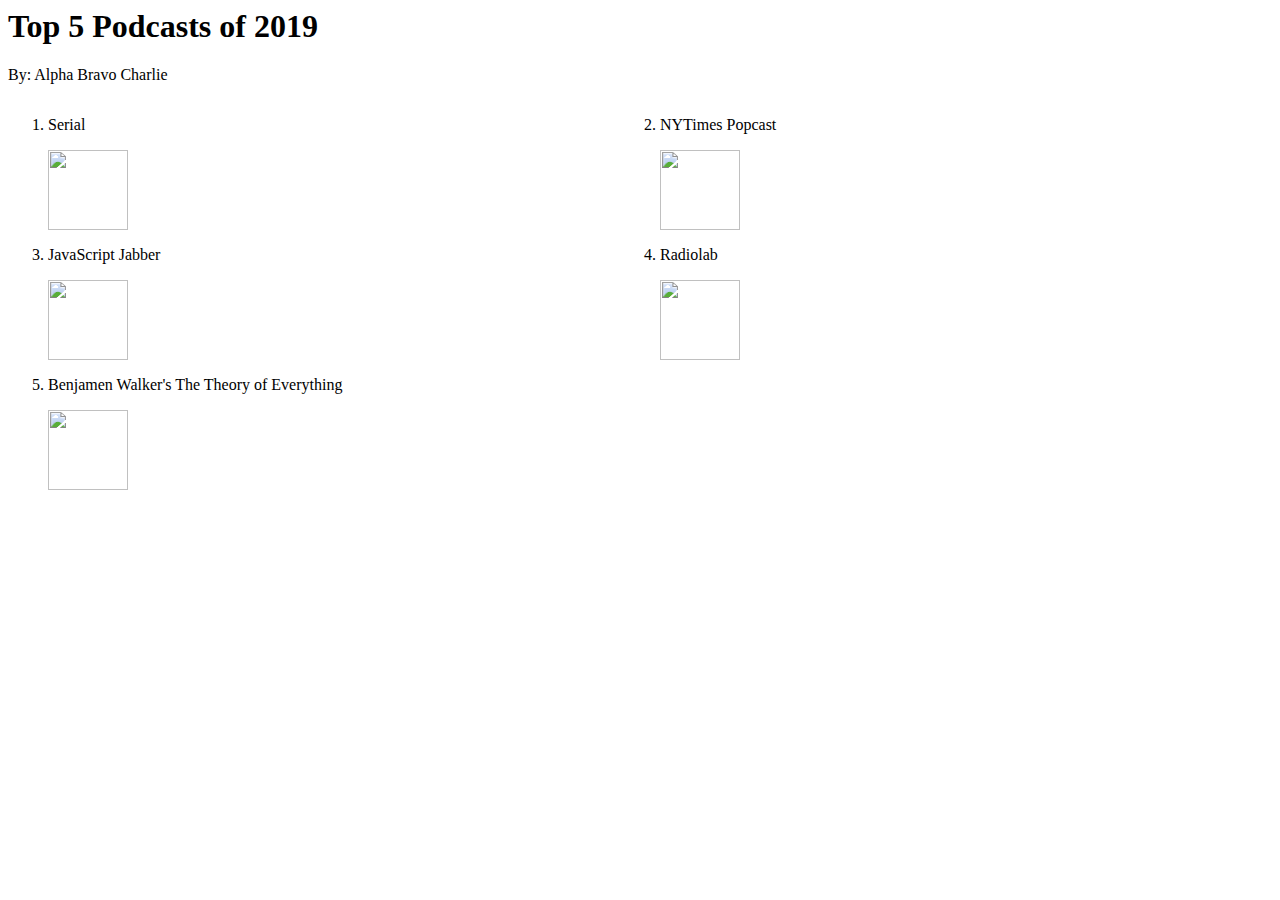
==== index.html @ 124cd42b "anh adding review code" ====
<html>
    <head>
        <link rel="stylesheet" href="./style.css" />
    </head>
    <body>
        <h1>Top 5 Podcasts of 2019</h1>
        <p>By: Alpha Bravo Charlie</p>
        <ol>
            <li>
                <p>
                    Serial
                </p>
                <img src="https://serialpodcast.org/sites/all/modules/custom/serial/img/serial-itunes-logo.png" />
            </li>
            <li>
                <p>
                    NYTimes Popcast
                </p>
                <img src="https://static01.nyt.com/images/2011/05/20/multimedia/music-popcast/music-popcast-videoSixteenByNineJumbo1600-v3.jpg" />
            </li>
            <li>
                <p>
                    JavaScript Jabber
                </p>
                <img src="https://devchat.tv/wp-content/uploads/2016/04/javascript_jabber_thumb.jpg" />
            </li>
            <li>
                <p>
                    Radiolab
                </p>
                <img src="https://i1.sndcdn.com/avatars-000002829552-ln24rt-t500x500.jpg" />
            </li>
            <li>
                <p>
                    Benjamen Walker's The Theory of Everything
                </p>
                <img src="https://static1.squarespace.com/static/57f5390f5016e1da21c4bbdf/582a29c215d5dbb8582d3d2d/585813ce37c5817ab5c6f2ca/1482167475113/showcard_toe.jpg" />
            </li>

        </ol>
    </body>
</html>
---- style.css ----
body {
    background-color: white;
}

img {
    width: 80px;
}

ol {
    display: flex;
    flex-wrap: wrap;
}

li {
    width: 50%;
}
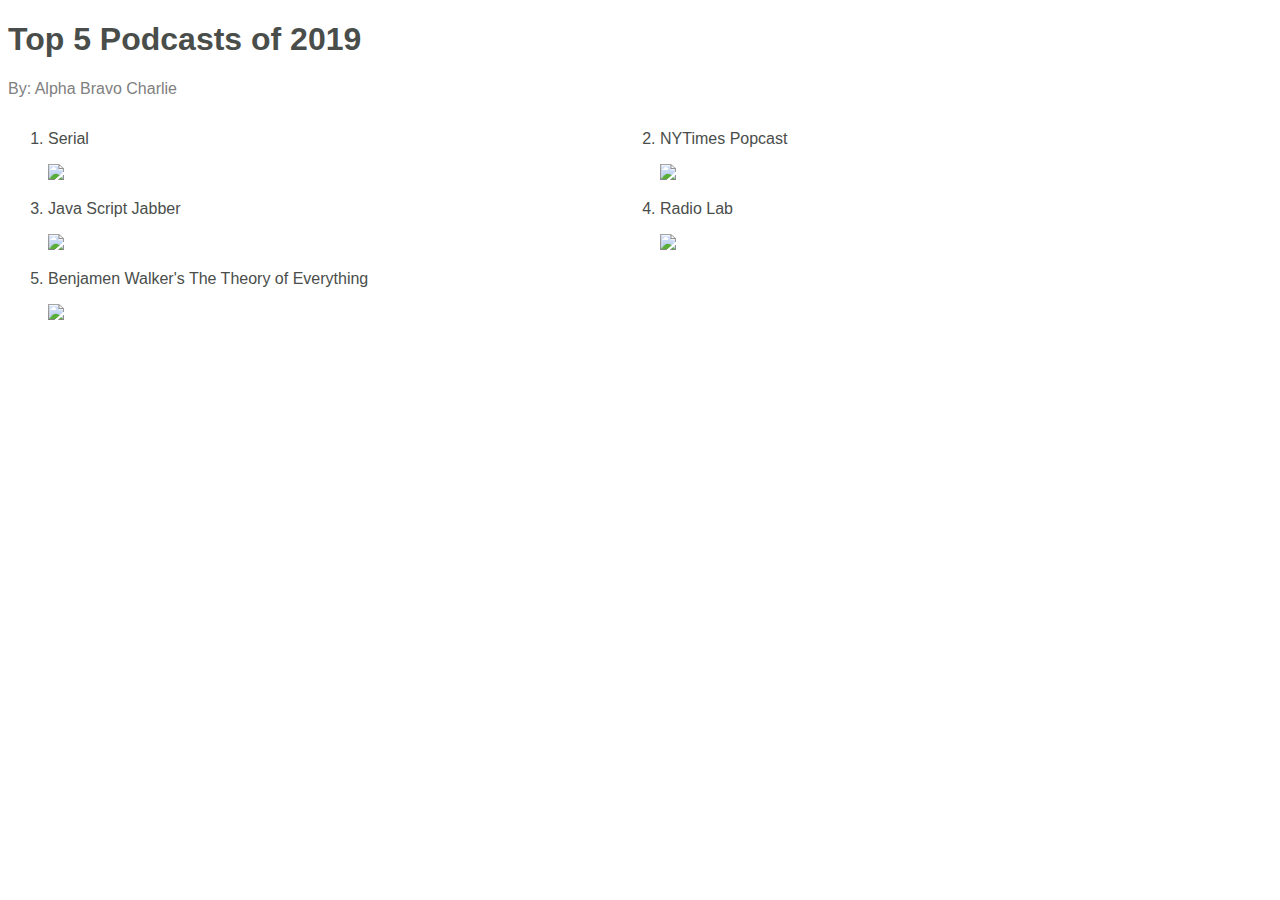
==== commit fe1e3ace: "sabika adding reviuew code" ====
--- a/index.html
+++ b/index.html
@@ -1,42 +1,35 @@
+<!DOCTYPE html>
 <html>
-    <head>
-        <link rel="stylesheet" href="./style.css" />
-    </head>
-    <body>
-        <h1>Top 5 Podcasts of 2019</h1>
+
+<head>
+    <link rel="stylesheet" href="styles.css" />
+</head>
+
+<body>
+    <h1>Top 5 Podcasts of 2019</h1>
+    <div class="byline">
         <p>By: Alpha Bravo Charlie</p>
+    </div>
+    <div>
         <ol>
             <li>
-                <p>
-                    Serial
-                </p>
-                <img src="https://serialpodcast.org/sites/all/modules/custom/serial/img/serial-itunes-logo.png" />
+                <p>Serial</p>
+                <img src="https://serialpodcast.org/sites/all/modules/custom/serial/img/serial-itunes-logo.png"></img>
             </li>
             <li>
-                <p>
-                    NYTimes Popcast
-                </p>
-                <img src="https://static01.nyt.com/images/2011/05/20/multimedia/music-popcast/music-popcast-videoSixteenByNineJumbo1600-v3.jpg" />
+                <p>NYTimes Popcast</p><img src="https://static01.nyt.com/images/2011/05/20/multimedia/music-popcast/music-popcast-videoSixteenByNineJumbo1600-v3.jpg"></img>
             </li>
             <li>
-                <p>
-                    JavaScript Jabber
-                </p>
-                <img src="https://devchat.tv/wp-content/uploads/2016/04/javascript_jabber_thumb.jpg" />
+                <p>Java Script Jabber</p><img src="https://devchat.tv/wp-content/uploads/2016/04/javascript_jabber_thumb.jpg"></img>
             </li>
             <li>
-                <p>
-                    Radiolab
-                </p>
-                <img src="https://i1.sndcdn.com/avatars-000002829552-ln24rt-t500x500.jpg" />
+                <p>Radio Lab</p><img src="https://i1.sndcdn.com/avatars-000002829552-ln24rt-t500x500.jpg"></img>
             </li>
             <li>
-                <p>
-                    Benjamen Walker's The Theory of Everything
-                </p>
-                <img src="https://static1.squarespace.com/static/57f5390f5016e1da21c4bbdf/582a29c215d5dbb8582d3d2d/585813ce37c5817ab5c6f2ca/1482167475113/showcard_toe.jpg" />
+                <p>Benjamen Walker's The Theory of Everything</p><img src="https://static1.squarespace.com/static/57f5390f5016e1da21c4bbdf/582a29c215d5dbb8582d3d2d/585813ce37c5817ab5c6f2ca/1482167475113/showcard_toe.jpg"></img>
             </li>
+        </ol>
+    </div>
+</body>
 
-        </ol>
-    </body>
-</html>+</html>
--- a/styles.css
+++ b/styles.css
@@ -0,0 +1,40 @@
+body {
+    font-family: Helvetica;
+    color: #4a4e4b;
+}
+
+h1 {
+    font-size: extra-large;
+    color: #4a4e4b;
+}
+
+p {
+    font-size: medium;
+}
+
+.byline {
+    color: grey;
+}
+
+img {
+    width: 100px;
+}
+
+ol {
+    font-size: medium;
+    display: flex;
+    flex-wrap: wrap;
+}
+
+li {
+    width: 50%;
+}
+
+@media (max-width:480px) {
+    li {
+        width: 100%;
+    }
+    img {
+        width: 100%;
+    }
+}
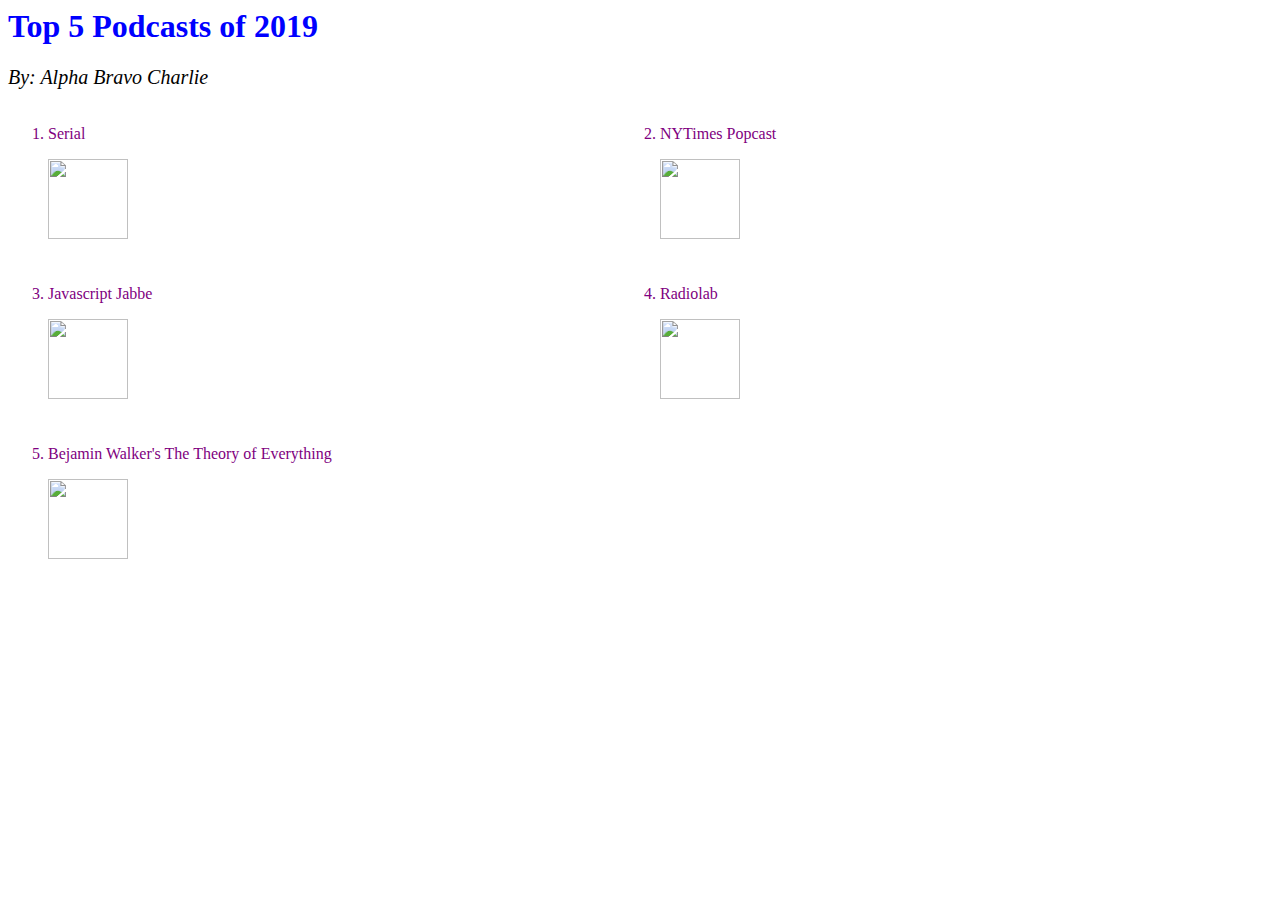
==== commit ed065d6f: "Pallavi Adding Review Code" ====
--- a/index.html
+++ b/index.html
@@ -1,35 +1,57 @@
-<!DOCTYPE html>
 <html>
+  <head>
+      <link rel="stylesheet" href="style.css" type="text/css" />
+       </head>
+       
+       <body>
 
-<head>
-    <link rel="stylesheet" href="styles.css" />
-</head>
+  <h1> Top 5 Podcasts of 2019 </h1> 
+  <p class="byline"> By: Alpha Bravo Charlie </p>
+      <ol> 
+     <li>
+         
+        <p>
+          Serial  
+        </p>
+         <img src="https://serialpodcast.org/sites/all/modules/custom/serial/img/serial-itunes-logo.png"></img>
+         </li>
+         
+         <li>
+             <p> NYTimes Popcast </p>
+        
+         <img src="https://static01.nyt.com/images/2011/05/20/multimedia/music-popcast/music-popcast-videoSixteenByNineJumbo1600-v3.jpg"></img>
+            
+         </li>
+         
+         <li>
+           <p>
+                Javascript Jabbe
+           </p>  
+        
+         <img src="https://devchat.tv/wp-content/uploads/2016/04/javascript_jabber_thumb.jpg"></img>
+             
+         </li>
+         
+         <li>
+            <p> 
+             Radiolab
+         </p>
+         
+         <img src="https://i1.sndcdn.com/avatars-000002829552-ln24rt-t500x500.jpg"></img>
+         </li>
+         
+         <li> 
+        
+             <p>
+             Bejamin Walker's The Theory of Everything 
+              
+          </p>   
+             <img src="https://static1.squarespace.com/static/57f5390f5016e1da21c4bbdf/582a29c215d5dbb8582d3d2d/585813ce37c5817ab5c6f2ca/1482167475113/showcard_toe.jpg"></img>
+         </li>
 
-<body>
-    <h1>Top 5 Podcasts of 2019</h1>
-    <div class="byline">
-        <p>By: Alpha Bravo Charlie</p>
-    </div>
-    <div>
-        <ol>
-            <li>
-                <p>Serial</p>
-                <img src="https://serialpodcast.org/sites/all/modules/custom/serial/img/serial-itunes-logo.png"></img>
-            </li>
-            <li>
-                <p>NYTimes Popcast</p><img src="https://static01.nyt.com/images/2011/05/20/multimedia/music-popcast/music-popcast-videoSixteenByNineJumbo1600-v3.jpg"></img>
-            </li>
-            <li>
-                <p>Java Script Jabber</p><img src="https://devchat.tv/wp-content/uploads/2016/04/javascript_jabber_thumb.jpg"></img>
-            </li>
-            <li>
-                <p>Radio Lab</p><img src="https://i1.sndcdn.com/avatars-000002829552-ln24rt-t500x500.jpg"></img>
-            </li>
-            <li>
-                <p>Benjamen Walker's The Theory of Everything</p><img src="https://static1.squarespace.com/static/57f5390f5016e1da21c4bbdf/582a29c215d5dbb8582d3d2d/585813ce37c5817ab5c6f2ca/1482167475113/showcard_toe.jpg"></img>
-            </li>
-        </ol>
-    </div>
+      </ol>
+
+
 </body>
-
-</html>
+    
+ </html>
--- a/style.css
+++ b/style.css
@@ -0,0 +1,38 @@
+h1 {
+    color: blue;
+}
+
+.byline {
+    color: black;
+    font-style: italic;
+    font-size:20;
+}
+
+li{
+    color:Purple;
+}
+
+img{
+    width: 80px;
+    
+}
+
+ol{ 
+    display: flex;
+    flex-wrap: wrap;
+}
+
+li {
+  width:50%;
+  margin-bottom: 30px;
+  /* box-sizing: border-box; */
+}
+
+@media (max-width: 600px) {
+
+li {
+  width:80%;
+}
+
+}
+
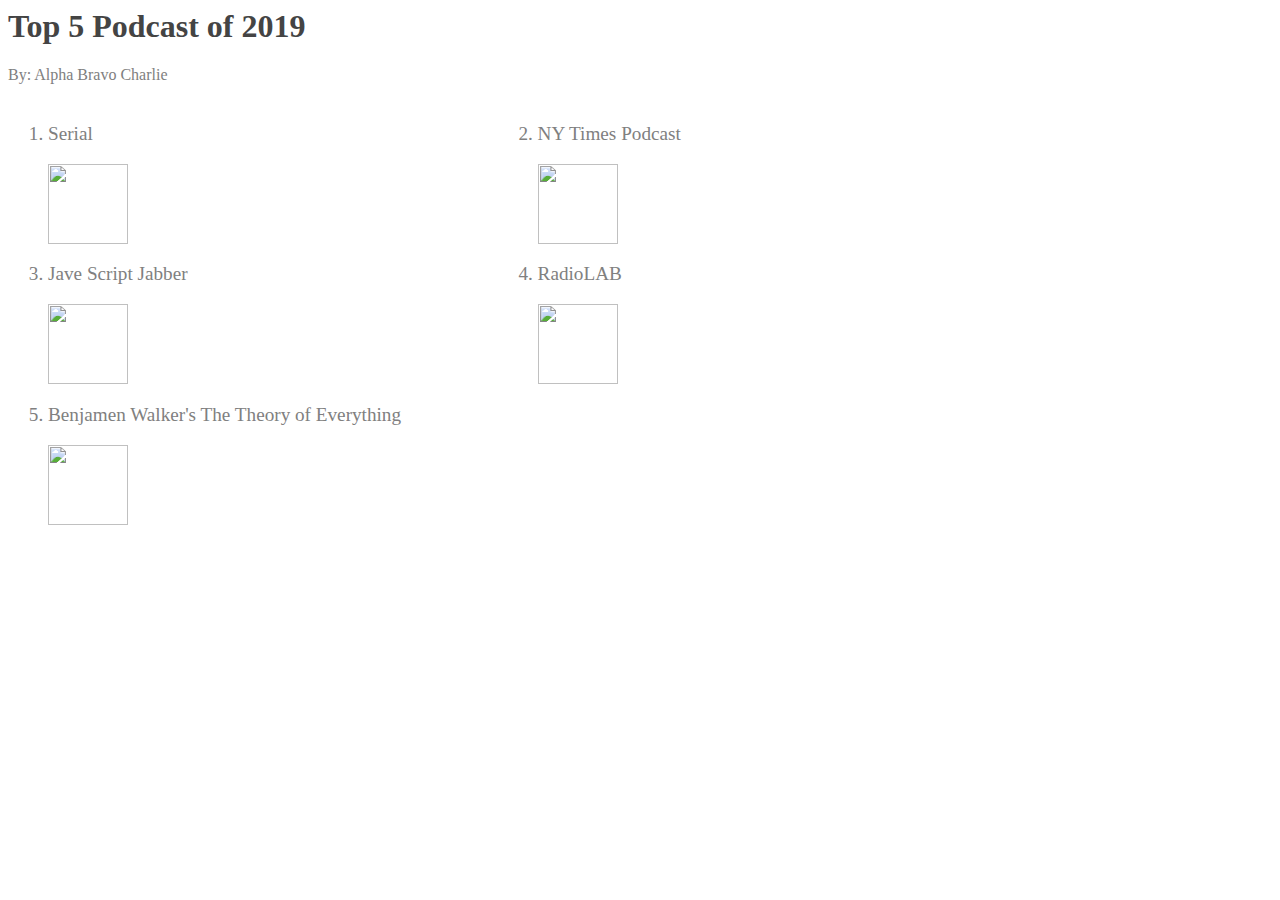
==== commit 583347c9: "my first commit" ====
--- a/index.html
+++ b/index.html
@@ -1,57 +1,31 @@
 <html>
-  <head>
-      <link rel="stylesheet" href="style.css" type="text/css" />
-       </head>
-       
-       <body>
-
-  <h1> Top 5 Podcasts of 2019 </h1> 
-  <p class="byline"> By: Alpha Bravo Charlie </p>
-      <ol> 
-     <li>
-         
-        <p>
-          Serial  
-        </p>
-         <img src="https://serialpodcast.org/sites/all/modules/custom/serial/img/serial-itunes-logo.png"></img>
-         </li>
-         
-         <li>
-             <p> NYTimes Popcast </p>
-        
-         <img src="https://static01.nyt.com/images/2011/05/20/multimedia/music-popcast/music-popcast-videoSixteenByNineJumbo1600-v3.jpg"></img>
-            
-         </li>
-         
-         <li>
-           <p>
-                Javascript Jabbe
-           </p>  
-        
-         <img src="https://devchat.tv/wp-content/uploads/2016/04/javascript_jabber_thumb.jpg"></img>
-             
-         </li>
-         
-         <li>
-            <p> 
-             Radiolab
-         </p>
-         
-         <img src="https://i1.sndcdn.com/avatars-000002829552-ln24rt-t500x500.jpg"></img>
-         </li>
-         
-         <li> 
-        
-             <p>
-             Bejamin Walker's The Theory of Everything 
-              
-          </p>   
-             <img src="https://static1.squarespace.com/static/57f5390f5016e1da21c4bbdf/582a29c215d5dbb8582d3d2d/585813ce37c5817ab5c6f2ca/1482167475113/showcard_toe.jpg"></img>
-         </li>
-
-      </ol>
-
-
-</body>
-    
- </html>
+    <head>
+        <link rel="stylesheet" href="style.css" type="text/css" />
+    </head>
+    <body>
+        <h1>Top 5 Podcast of 2019</h1>
+        <p>By: Alpha Bravo Charlie</p>
+            <ol>
+                <li>
+                    <p>Serial</p> 
+                        <img src="https://serialpodcast.org/sites/all/modules/custom/serial/img/serial-itunes-logo.png"></img>
+                </li>
+                <li>
+                    <p>NY Times Podcast </p> 
+                        <img src="https://static01.nyt.com/images/2011/05/20/multimedia/music-popcast/music-popcast-videoSixteenByNineJumbo1600-v3.jpg"></img>
+                </li>
+                <li>
+                    <p>Jave Script Jabber </p> 
+                        <img src="https://devchat.tv/wp-content/uploads/2016/04/javascript_jabber_thumb.jpg"></img>
+                </li>
+                <li>
+                    <p>RadioLAB </p> 
+                        <img src="https://i1.sndcdn.com/avatars-000002829552-ln24rt-t500x500.jpg"></img>
+                </li>
+                <li>
+                    <p>Benjamen Walker's The Theory of Everything </p> 
+                        <img src="https://static1.squarespace.com/static/57f5390f5016e1da21c4bbdf/582a29c215d5dbb8582d3d2d/585813ce37c5817ab5c6f2ca/1482167475113/showcard_toe.jpg"></img>
+                </li>
+            </ol>
+    </body>
+</html>--- a/style.css
+++ b/style.css
@@ -1,38 +1,26 @@
-h1 {
-    color: blue;
+h1{
+    color: #444;
+}
+body{
+    font-family: Roboto;
+    color: Grey;
+}
+img{
+    width: 80px;
 }
 
-.byline {
-    color: black;
-    font-style: italic;
-    font-size:20;
+ol{
+    font-size: larger;
+    display:flex;
+    flex-wrap:wrap;
 }
 
 li{
-    color:Purple;
+    width:40%;
 }
 
-img{
-    width: 80px;
-    
-}
-
-ol{ 
-    display: flex;
-    flex-wrap: wrap;
-}
-
-li {
-  width:50%;
-  margin-bottom: 30px;
-  /* box-sizing: border-box; */
-}
-
-@media (max-width: 600px) {
-
-li {
-  width:80%;
-}
-
-}
-
+@media (max-width: 480px){
+    li {
+        width:90%;
+    }
+}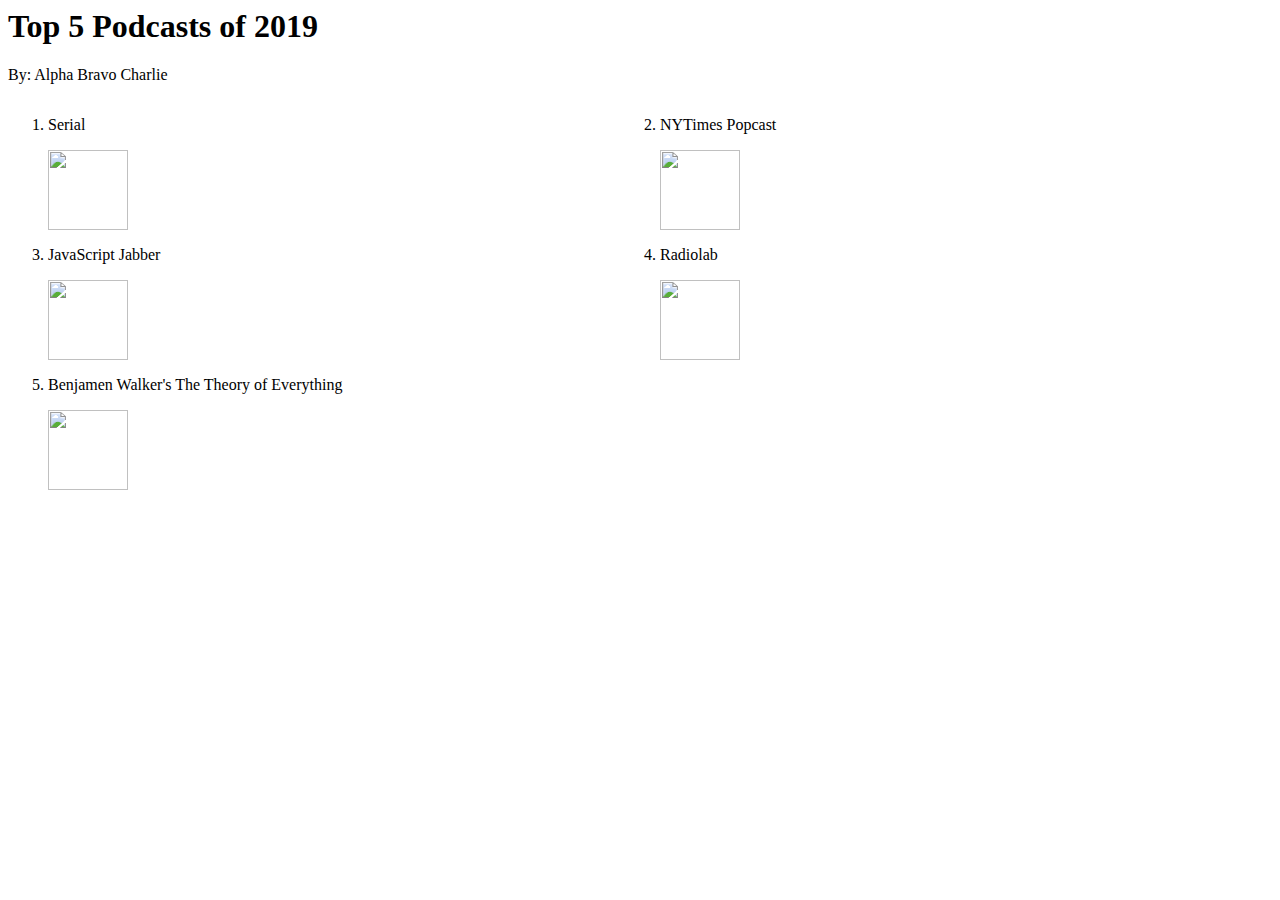
==== commit cbae3932: "Merge 124cd42b976dfe492997e1ff4a89473740aed163 into 29065bd91ef1e79148e6fcd9186f9df620222552" ====
--- a/index.html
+++ b/index.html
@@ -1,31 +1,42 @@
 <html>
     <head>
-        <link rel="stylesheet" href="style.css" type="text/css" />
+        <link rel="stylesheet" href="./style.css" />
     </head>
     <body>
-        <h1>Top 5 Podcast of 2019</h1>
+        <h1>Top 5 Podcasts of 2019</h1>
         <p>By: Alpha Bravo Charlie</p>
-            <ol>
-                <li>
-                    <p>Serial</p> 
-                        <img src="https://serialpodcast.org/sites/all/modules/custom/serial/img/serial-itunes-logo.png"></img>
-                </li>
-                <li>
-                    <p>NY Times Podcast </p> 
-                        <img src="https://static01.nyt.com/images/2011/05/20/multimedia/music-popcast/music-popcast-videoSixteenByNineJumbo1600-v3.jpg"></img>
-                </li>
-                <li>
-                    <p>Jave Script Jabber </p> 
-                        <img src="https://devchat.tv/wp-content/uploads/2016/04/javascript_jabber_thumb.jpg"></img>
-                </li>
-                <li>
-                    <p>RadioLAB </p> 
-                        <img src="https://i1.sndcdn.com/avatars-000002829552-ln24rt-t500x500.jpg"></img>
-                </li>
-                <li>
-                    <p>Benjamen Walker's The Theory of Everything </p> 
-                        <img src="https://static1.squarespace.com/static/57f5390f5016e1da21c4bbdf/582a29c215d5dbb8582d3d2d/585813ce37c5817ab5c6f2ca/1482167475113/showcard_toe.jpg"></img>
-                </li>
-            </ol>
+        <ol>
+            <li>
+                <p>
+                    Serial
+                </p>
+                <img src="https://serialpodcast.org/sites/all/modules/custom/serial/img/serial-itunes-logo.png" />
+            </li>
+            <li>
+                <p>
+                    NYTimes Popcast
+                </p>
+                <img src="https://static01.nyt.com/images/2011/05/20/multimedia/music-popcast/music-popcast-videoSixteenByNineJumbo1600-v3.jpg" />
+            </li>
+            <li>
+                <p>
+                    JavaScript Jabber
+                </p>
+                <img src="https://devchat.tv/wp-content/uploads/2016/04/javascript_jabber_thumb.jpg" />
+            </li>
+            <li>
+                <p>
+                    Radiolab
+                </p>
+                <img src="https://i1.sndcdn.com/avatars-000002829552-ln24rt-t500x500.jpg" />
+            </li>
+            <li>
+                <p>
+                    Benjamen Walker's The Theory of Everything
+                </p>
+                <img src="https://static1.squarespace.com/static/57f5390f5016e1da21c4bbdf/582a29c215d5dbb8582d3d2d/585813ce37c5817ab5c6f2ca/1482167475113/showcard_toe.jpg" />
+            </li>
+
+        </ol>
     </body>
 </html>--- a/style.css
+++ b/style.css
@@ -1,26 +1,16 @@
-h1{
-    color: #444;
+body {
+    background-color: white;
 }
-body{
-    font-family: Roboto;
-    color: Grey;
-}
-img{
+
+img {
     width: 80px;
 }
 
-ol{
-    font-size: larger;
-    display:flex;
-    flex-wrap:wrap;
+ol {
+    display: flex;
+    flex-wrap: wrap;
 }
 
-li{
-    width:40%;
-}
-
-@media (max-width: 480px){
-    li {
-        width:90%;
-    }
+li {
+    width: 50%;
 }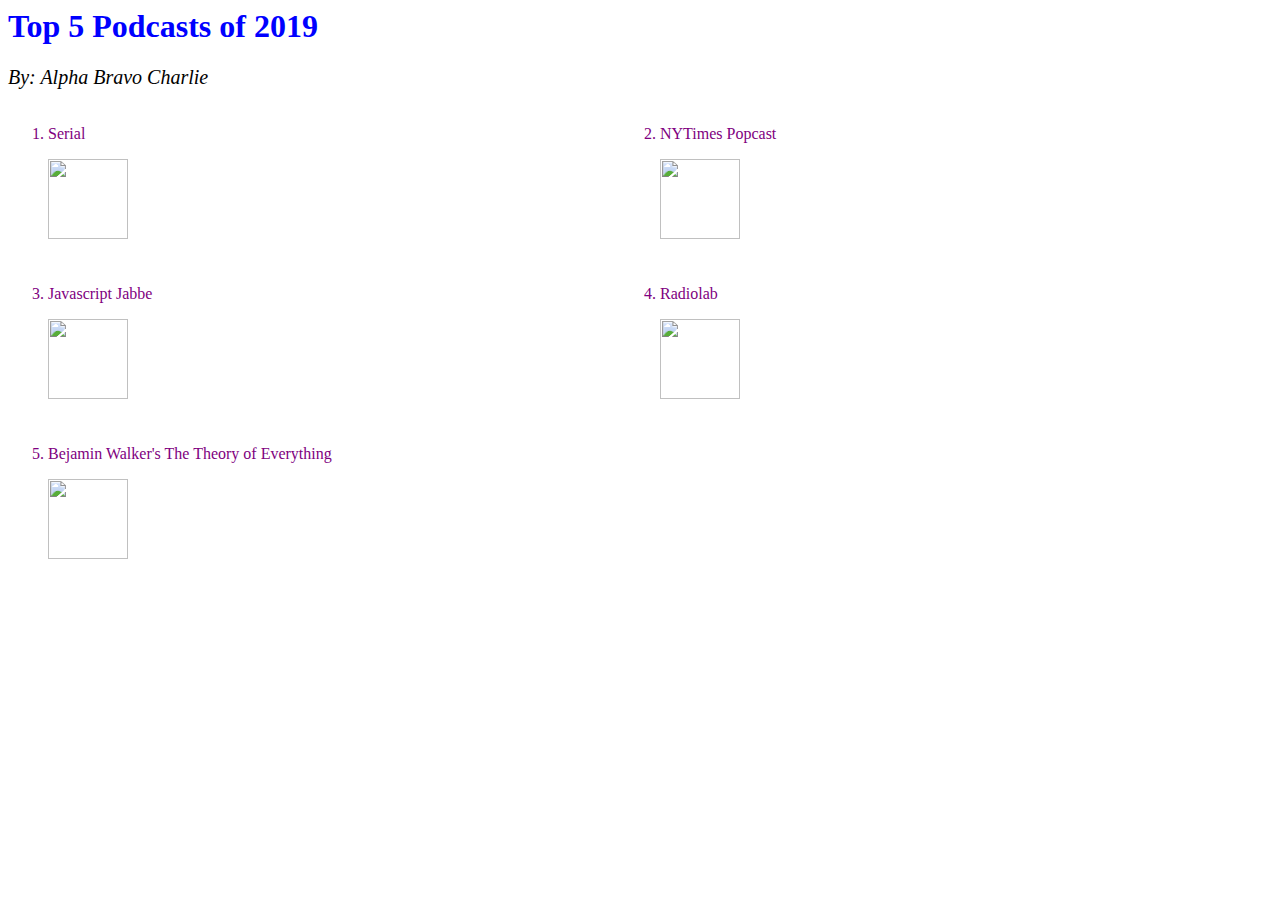
==== commit 016d530d: "Merge ed065d6f65a9f29f411da5b391ccbd821138cc6e into 29065bd91ef1e79148e6fcd9186f9df620222552" ====
--- a/index.html
+++ b/index.html
@@ -1,42 +1,57 @@
 <html>
-    <head>
-        <link rel="stylesheet" href="./style.css" />
-    </head>
-    <body>
-        <h1>Top 5 Podcasts of 2019</h1>
-        <p>By: Alpha Bravo Charlie</p>
-        <ol>
-            <li>
-                <p>
-                    Serial
-                </p>
-                <img src="https://serialpodcast.org/sites/all/modules/custom/serial/img/serial-itunes-logo.png" />
-            </li>
-            <li>
-                <p>
-                    NYTimes Popcast
-                </p>
-                <img src="https://static01.nyt.com/images/2011/05/20/multimedia/music-popcast/music-popcast-videoSixteenByNineJumbo1600-v3.jpg" />
-            </li>
-            <li>
-                <p>
-                    JavaScript Jabber
-                </p>
-                <img src="https://devchat.tv/wp-content/uploads/2016/04/javascript_jabber_thumb.jpg" />
-            </li>
-            <li>
-                <p>
-                    Radiolab
-                </p>
-                <img src="https://i1.sndcdn.com/avatars-000002829552-ln24rt-t500x500.jpg" />
-            </li>
-            <li>
-                <p>
-                    Benjamen Walker's The Theory of Everything
-                </p>
-                <img src="https://static1.squarespace.com/static/57f5390f5016e1da21c4bbdf/582a29c215d5dbb8582d3d2d/585813ce37c5817ab5c6f2ca/1482167475113/showcard_toe.jpg" />
-            </li>
+  <head>
+      <link rel="stylesheet" href="style.css" type="text/css" />
+       </head>
+       
+       <body>
 
-        </ol>
-    </body>
-</html>+  <h1> Top 5 Podcasts of 2019 </h1> 
+  <p class="byline"> By: Alpha Bravo Charlie </p>
+      <ol> 
+     <li>
+         
+        <p>
+          Serial  
+        </p>
+         <img src="https://serialpodcast.org/sites/all/modules/custom/serial/img/serial-itunes-logo.png"></img>
+         </li>
+         
+         <li>
+             <p> NYTimes Popcast </p>
+        
+         <img src="https://static01.nyt.com/images/2011/05/20/multimedia/music-popcast/music-popcast-videoSixteenByNineJumbo1600-v3.jpg"></img>
+            
+         </li>
+         
+         <li>
+           <p>
+                Javascript Jabbe
+           </p>  
+        
+         <img src="https://devchat.tv/wp-content/uploads/2016/04/javascript_jabber_thumb.jpg"></img>
+             
+         </li>
+         
+         <li>
+            <p> 
+             Radiolab
+         </p>
+         
+         <img src="https://i1.sndcdn.com/avatars-000002829552-ln24rt-t500x500.jpg"></img>
+         </li>
+         
+         <li> 
+        
+             <p>
+             Bejamin Walker's The Theory of Everything 
+              
+          </p>   
+             <img src="https://static1.squarespace.com/static/57f5390f5016e1da21c4bbdf/582a29c215d5dbb8582d3d2d/585813ce37c5817ab5c6f2ca/1482167475113/showcard_toe.jpg"></img>
+         </li>
+
+      </ol>
+
+
+</body>
+    
+ </html>
--- a/style.css
+++ b/style.css
@@ -1,16 +1,38 @@
-body {
-    background-color: white;
+h1 {
+    color: blue;
 }
 
-img {
-    width: 80px;
+.byline {
+    color: black;
+    font-style: italic;
+    font-size:20;
 }
 
-ol {
+li{
+    color:Purple;
+}
+
+img{
+    width: 80px;
+    
+}
+
+ol{ 
     display: flex;
     flex-wrap: wrap;
 }
 
 li {
-    width: 50%;
-}+  width:50%;
+  margin-bottom: 30px;
+  /* box-sizing: border-box; */
+}
+
+@media (max-width: 600px) {
+
+li {
+  width:80%;
+}
+
+}
+
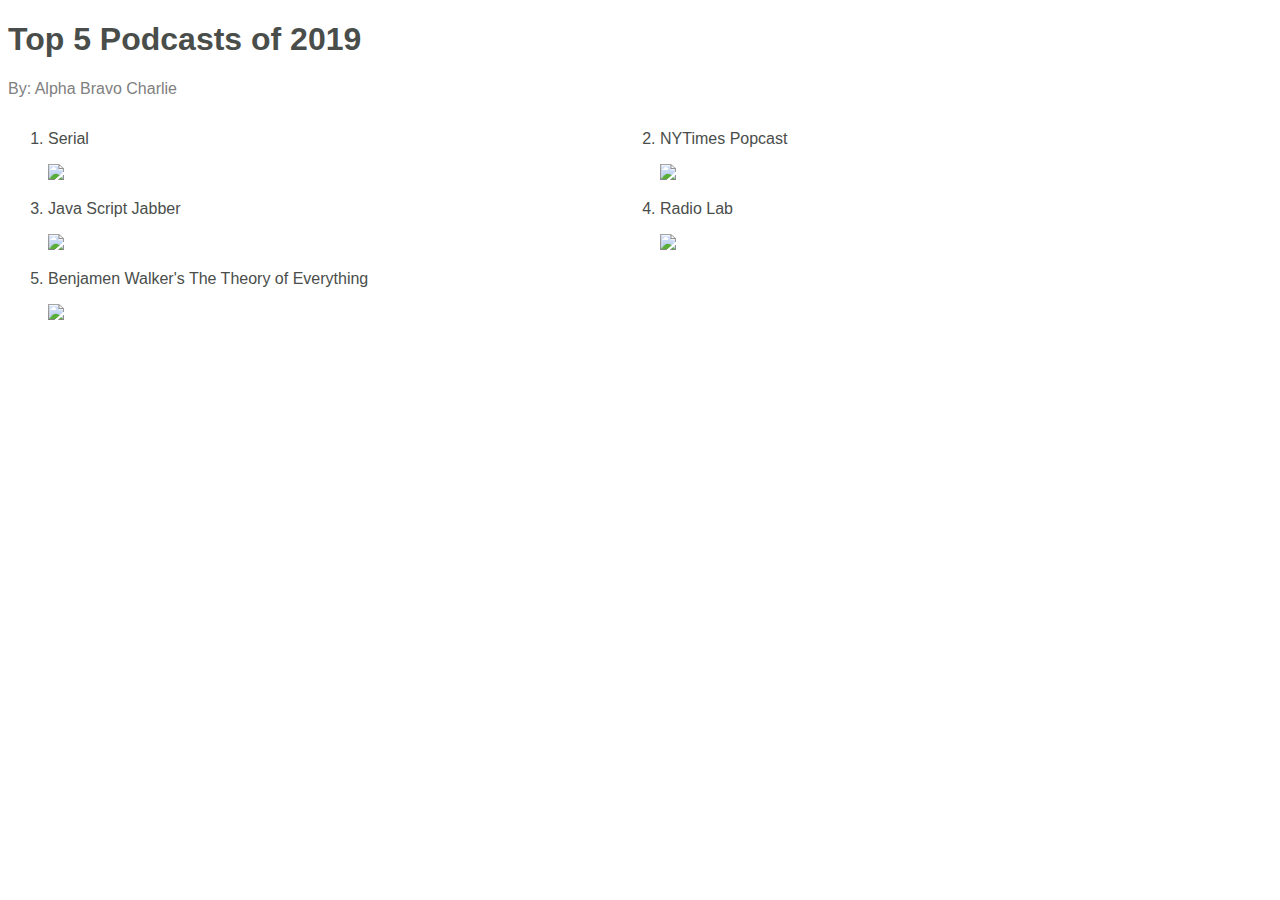
==== commit 2e85268b: "Merge fe1e3ace7b63ac55bb3b686f16739b88097c46d9 into 29065bd91ef1e79148e6fcd9186f9df620222552" ====
--- a/index.html
+++ b/index.html
@@ -1,57 +1,35 @@
+<!DOCTYPE html>
 <html>
-  <head>
-      <link rel="stylesheet" href="style.css" type="text/css" />
-       </head>
-       
-       <body>
 
-  <h1> Top 5 Podcasts of 2019 </h1> 
-  <p class="byline"> By: Alpha Bravo Charlie </p>
-      <ol> 
-     <li>
-         
-        <p>
-          Serial  
-        </p>
-         <img src="https://serialpodcast.org/sites/all/modules/custom/serial/img/serial-itunes-logo.png"></img>
-         </li>
-         
-         <li>
-             <p> NYTimes Popcast </p>
-        
-         <img src="https://static01.nyt.com/images/2011/05/20/multimedia/music-popcast/music-popcast-videoSixteenByNineJumbo1600-v3.jpg"></img>
-            
-         </li>
-         
-         <li>
-           <p>
-                Javascript Jabbe
-           </p>  
-        
-         <img src="https://devchat.tv/wp-content/uploads/2016/04/javascript_jabber_thumb.jpg"></img>
-             
-         </li>
-         
-         <li>
-            <p> 
-             Radiolab
-         </p>
-         
-         <img src="https://i1.sndcdn.com/avatars-000002829552-ln24rt-t500x500.jpg"></img>
-         </li>
-         
-         <li> 
-        
-             <p>
-             Bejamin Walker's The Theory of Everything 
-              
-          </p>   
-             <img src="https://static1.squarespace.com/static/57f5390f5016e1da21c4bbdf/582a29c215d5dbb8582d3d2d/585813ce37c5817ab5c6f2ca/1482167475113/showcard_toe.jpg"></img>
-         </li>
+<head>
+    <link rel="stylesheet" href="styles.css" />
+</head>
 
-      </ol>
+<body>
+    <h1>Top 5 Podcasts of 2019</h1>
+    <div class="byline">
+        <p>By: Alpha Bravo Charlie</p>
+    </div>
+    <div>
+        <ol>
+            <li>
+                <p>Serial</p>
+                <img src="https://serialpodcast.org/sites/all/modules/custom/serial/img/serial-itunes-logo.png"></img>
+            </li>
+            <li>
+                <p>NYTimes Popcast</p><img src="https://static01.nyt.com/images/2011/05/20/multimedia/music-popcast/music-popcast-videoSixteenByNineJumbo1600-v3.jpg"></img>
+            </li>
+            <li>
+                <p>Java Script Jabber</p><img src="https://devchat.tv/wp-content/uploads/2016/04/javascript_jabber_thumb.jpg"></img>
+            </li>
+            <li>
+                <p>Radio Lab</p><img src="https://i1.sndcdn.com/avatars-000002829552-ln24rt-t500x500.jpg"></img>
+            </li>
+            <li>
+                <p>Benjamen Walker's The Theory of Everything</p><img src="https://static1.squarespace.com/static/57f5390f5016e1da21c4bbdf/582a29c215d5dbb8582d3d2d/585813ce37c5817ab5c6f2ca/1482167475113/showcard_toe.jpg"></img>
+            </li>
+        </ol>
+    </div>
+</body>
 
-
-</body>
-    
- </html>
+</html>
--- a/styles.css
+++ b/styles.css
@@ -0,0 +1,40 @@
+body {
+    font-family: Helvetica;
+    color: #4a4e4b;
+}
+
+h1 {
+    font-size: extra-large;
+    color: #4a4e4b;
+}
+
+p {
+    font-size: medium;
+}
+
+.byline {
+    color: grey;
+}
+
+img {
+    width: 100px;
+}
+
+ol {
+    font-size: medium;
+    display: flex;
+    flex-wrap: wrap;
+}
+
+li {
+    width: 50%;
+}
+
+@media (max-width:480px) {
+    li {
+        width: 100%;
+    }
+    img {
+        width: 100%;
+    }
+}
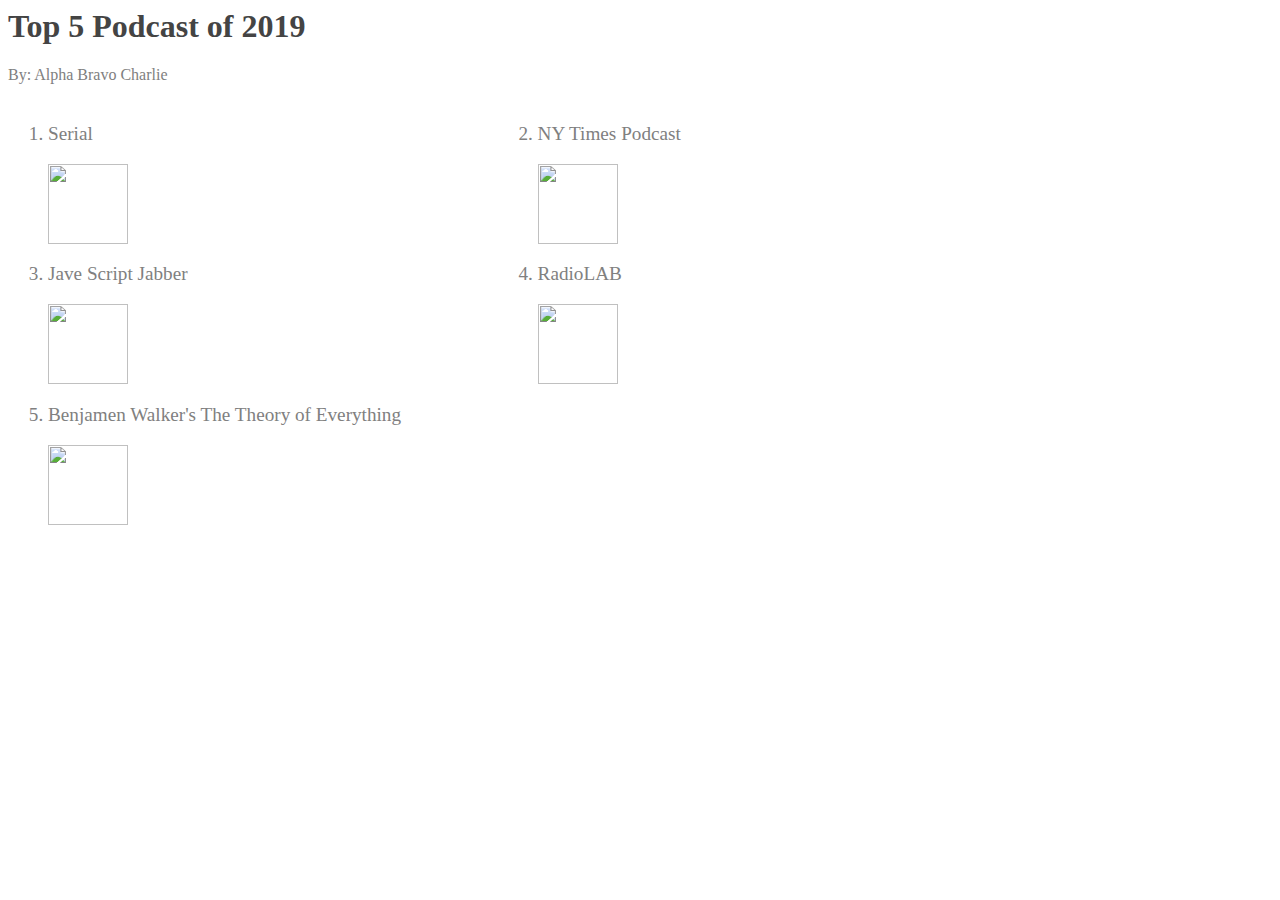
==== commit 7366a2a6: "Merge pull request #4 from abmai/Jeffsbranch" ====
--- a/index.html
+++ b/index.html
@@ -1,35 +1,31 @@
-<!DOCTYPE html>
 <html>
-
-<head>
-    <link rel="stylesheet" href="styles.css" />
-</head>
-
-<body>
-    <h1>Top 5 Podcasts of 2019</h1>
-    <div class="byline">
+    <head>
+        <link rel="stylesheet" href="style.css" type="text/css" />
+    </head>
+    <body>
+        <h1>Top 5 Podcast of 2019</h1>
         <p>By: Alpha Bravo Charlie</p>
-    </div>
-    <div>
-        <ol>
-            <li>
-                <p>Serial</p>
-                <img src="https://serialpodcast.org/sites/all/modules/custom/serial/img/serial-itunes-logo.png"></img>
-            </li>
-            <li>
-                <p>NYTimes Popcast</p><img src="https://static01.nyt.com/images/2011/05/20/multimedia/music-popcast/music-popcast-videoSixteenByNineJumbo1600-v3.jpg"></img>
-            </li>
-            <li>
-                <p>Java Script Jabber</p><img src="https://devchat.tv/wp-content/uploads/2016/04/javascript_jabber_thumb.jpg"></img>
-            </li>
-            <li>
-                <p>Radio Lab</p><img src="https://i1.sndcdn.com/avatars-000002829552-ln24rt-t500x500.jpg"></img>
-            </li>
-            <li>
-                <p>Benjamen Walker's The Theory of Everything</p><img src="https://static1.squarespace.com/static/57f5390f5016e1da21c4bbdf/582a29c215d5dbb8582d3d2d/585813ce37c5817ab5c6f2ca/1482167475113/showcard_toe.jpg"></img>
-            </li>
-        </ol>
-    </div>
-</body>
-
-</html>
+            <ol>
+                <li>
+                    <p>Serial</p> 
+                        <img src="https://serialpodcast.org/sites/all/modules/custom/serial/img/serial-itunes-logo.png"></img>
+                </li>
+                <li>
+                    <p>NY Times Podcast </p> 
+                        <img src="https://static01.nyt.com/images/2011/05/20/multimedia/music-popcast/music-popcast-videoSixteenByNineJumbo1600-v3.jpg"></img>
+                </li>
+                <li>
+                    <p>Jave Script Jabber </p> 
+                        <img src="https://devchat.tv/wp-content/uploads/2016/04/javascript_jabber_thumb.jpg"></img>
+                </li>
+                <li>
+                    <p>RadioLAB </p> 
+                        <img src="https://i1.sndcdn.com/avatars-000002829552-ln24rt-t500x500.jpg"></img>
+                </li>
+                <li>
+                    <p>Benjamen Walker's The Theory of Everything </p> 
+                        <img src="https://static1.squarespace.com/static/57f5390f5016e1da21c4bbdf/582a29c215d5dbb8582d3d2d/585813ce37c5817ab5c6f2ca/1482167475113/showcard_toe.jpg"></img>
+                </li>
+            </ol>
+    </body>
+</html>--- a/style.css
+++ b/style.css
@@ -0,0 +1,26 @@
+h1{
+    color: #444;
+}
+body{
+    font-family: Roboto;
+    color: Grey;
+}
+img{
+    width: 80px;
+}
+
+ol{
+    font-size: larger;
+    display:flex;
+    flex-wrap:wrap;
+}
+
+li{
+    width:40%;
+}
+
+@media (max-width: 480px){
+    li {
+        width:90%;
+    }
+}